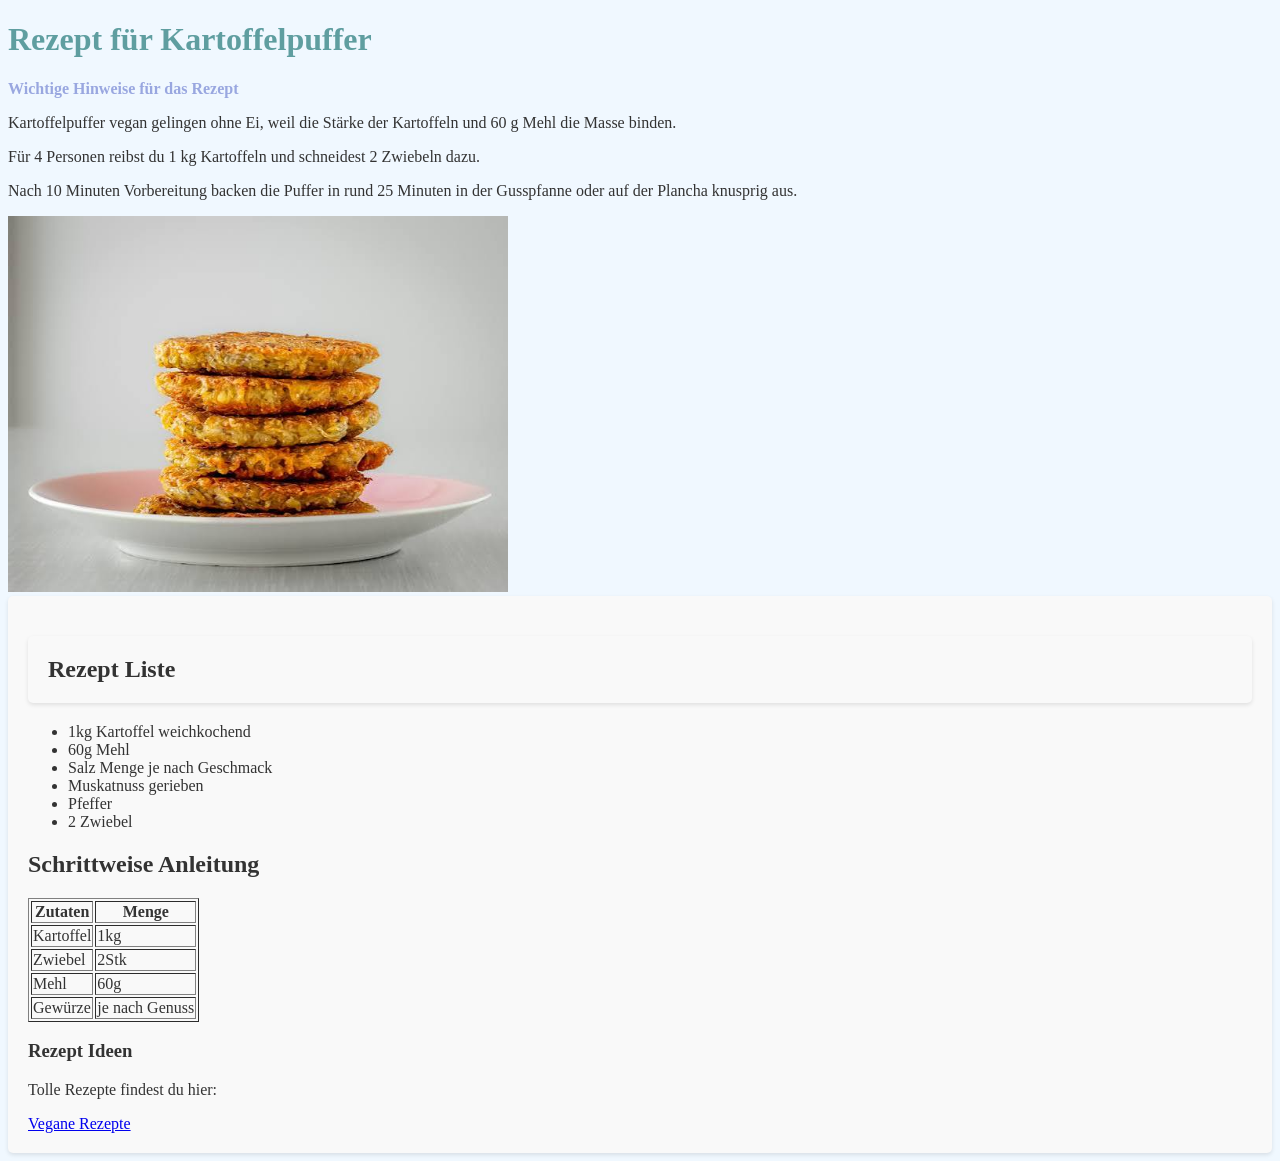
==== 2026-09-18_HTML/Rezept/index.html @ fa30add0 "Änderungen" ====
<!DOCTYPE html>
<html lang="de">
<head>
    <meta charset="UTF-8">
    <meta name="viewport" content="width=device-width, initial-scale=1.0">
    <title>Rezept Kartoffelpuffer</title>
    
    <link rel="stylesheet" href="style.css"
</head>
<body>

    <h1> Rezept für Kartoffelpuffer</h1>
    <p class="wichtig">Wichtige Hinweise für das Rezept</p>
    <p>Kartoffelpuffer vegan gelingen ohne Ei, weil die Stärke der Kartoffeln und 60 g Mehl die Masse binden. </p>
    <p>Für 4 Personen reibst du 1 kg Kartoffeln und schneidest 2 Zwiebeln dazu.</p>
    <p>Nach 10 Minuten Vorbereitung backen die Puffer in rund 25 Minuten in der Gusspfanne oder auf der Plancha knusprig aus.</p>
    

    <img src="Kartoffelpuffer.jpg"  alt="Kartoffelpuffer vegan" width="500">

    <section id="notes">
    <h2 id="notes">Rezept Liste</h2>
    <ul>
        <li>1kg Kartoffel weichkochend</li>
        <li>60g Mehl</li>
        <li>Salz Menge je nach Geschmack</li>
        <li>Muskatnuss gerieben</li>
        <li>Pfeffer</li>
        <li>2 Zwiebel</li>
        </ul>

        
        <h2> Schrittweise Anleitung </h2>
        
        <table border="1">
            <tr>
                <th>Zutaten</th>
                <th>Menge</th>
            </tr>
            <tr>
                <td>Kartoffel</td>
                <td>1kg</td>
            </tr>
             <tr>
                <td>Zwiebel</td>
                <td>2Stk</td>
            </tr>
            <tr>
                <td>Mehl</td>
                <td>60g</td>
            </tr>
            <tr>
                <td>Gewürze</td>
                <td>je nach Genuss</td>
            </tr>
        </table>
       

        <h3>Rezept Ideen</h3>
        <p>Tolle Rezepte findest du hier:</p>
        <a href="www.eat-this.org"target="_blank">Vegane Rezepte</a>
    
</body>
---- 2026-09-18_HTML/Rezept/style.css ----
h1 {
    color:cadetblue
}
body {
    background-color: aliceblue;
    color: #333;
}
#notes {
    background-color: #f9f9f9;
    padding: 20px;
    border-radius: 5px;
    box-shadow: 0 2px 4px rgba(0, 0, 0, 0.1);
}
.wichtig {
    font-weight: bold;
    color: rgb(153, 167, 224);
}
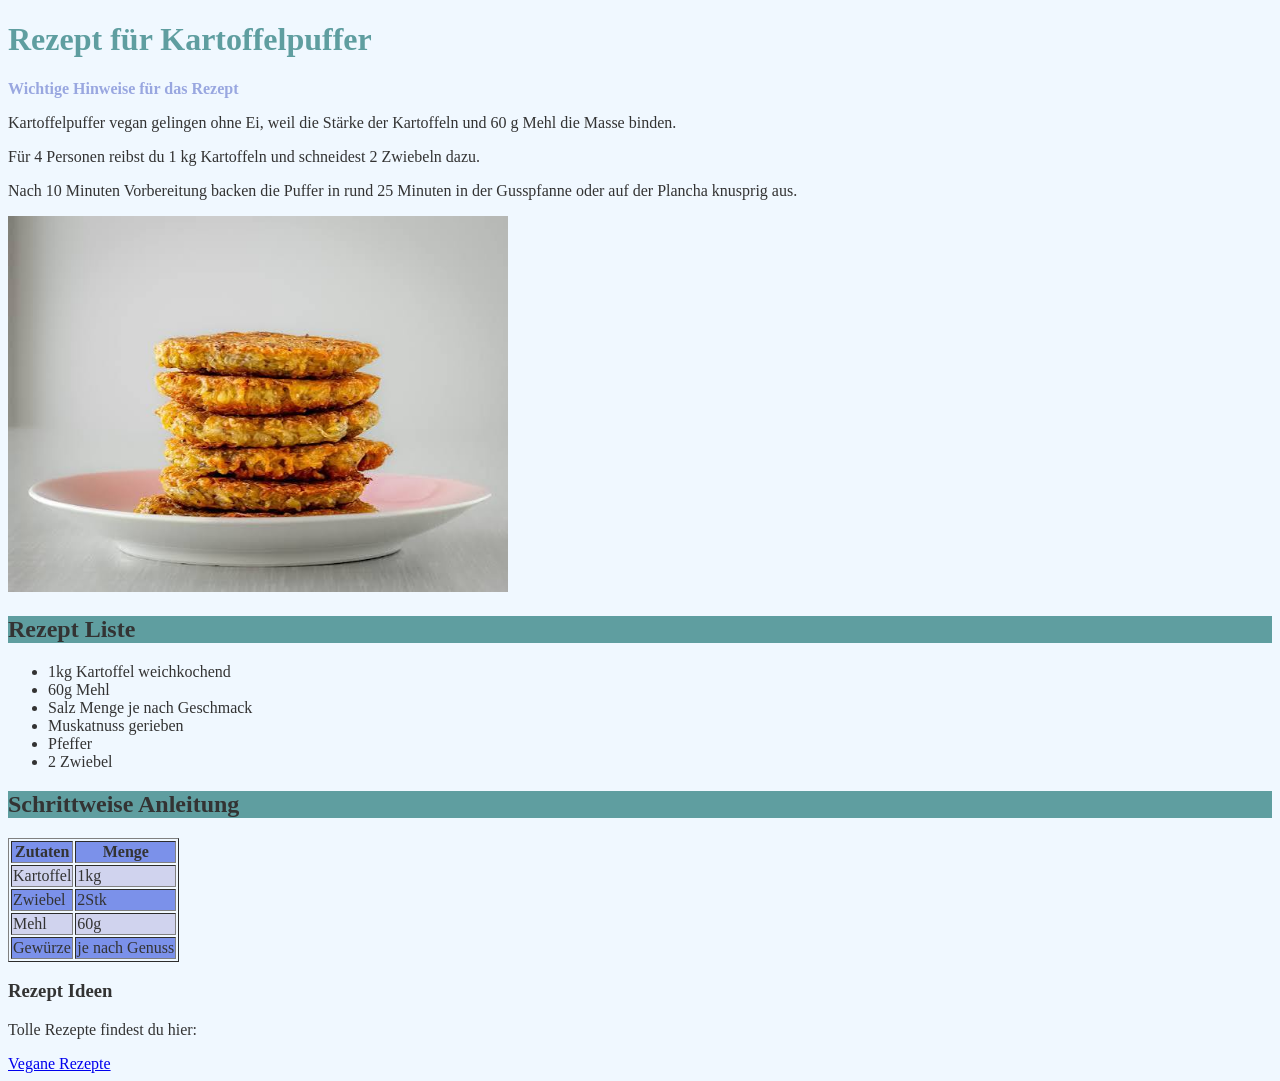
==== commit dafef4e8: "Änderungen css" ====
--- a/2026-09-18_HTML/Rezept/index.html
+++ b/2026-09-18_HTML/Rezept/index.html
@@ -18,8 +18,7 @@
 
     <img src="Kartoffelpuffer.jpg"  alt="Kartoffelpuffer vegan" width="500">
 
-    <section id="notes">
-    <h2 id="notes">Rezept Liste</h2>
+    <h2>Rezept Liste</h2>
     <ul>
         <li>1kg Kartoffel weichkochend</li>
         <li>60g Mehl</li>
--- a/2026-09-18_HTML/Rezept/style.css
+++ b/2026-09-18_HTML/Rezept/style.css
@@ -5,15 +5,17 @@
     background-color: aliceblue;
     color: #333;
 }
-#notes {
-    background-color: #f9f9f9;
-    padding: 20px;
-    border-radius: 5px;
-    box-shadow: 0 2px 4px rgba(0, 0, 0, 0.1);
+h2 {
+    background-color: cadetblue;
 }
 .wichtig {
     font-weight: bold;
     color: rgb(153, 167, 224);
 }
 
-
+tr:nth-of-type(even) {
+    background-color: #d0d3ee;
+}
+tr:nth-of-type(odd) {
+    background-color: #7b91ea;
+}
